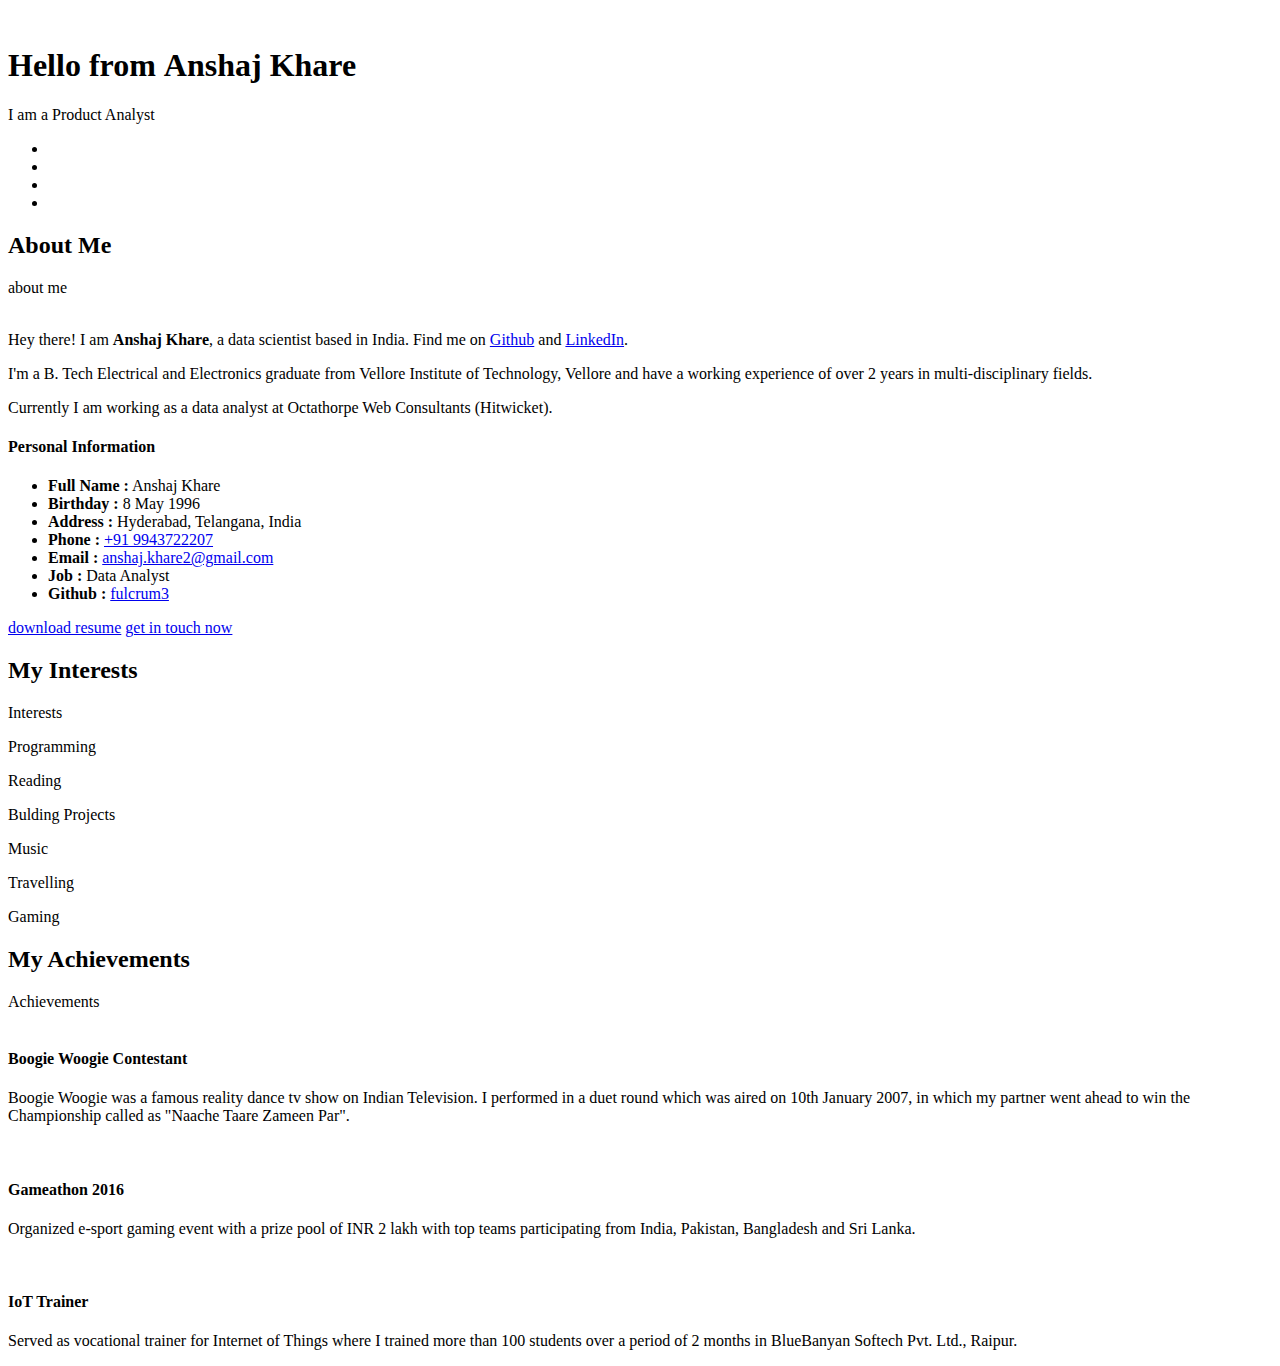
==== index.html @ 081eddc0 "Changes part 1" ====
<!DOCTYPE html>
<html lang="en">
<head>
  <!-- Global site tag (gtag.js) - Google Analytics -->
<script async src="https://www.googletagmanager.com/gtag/js?id=UA-123354568-1"></script>
<script>
  window.dataLayer = window.dataLayer || [];
  function gtag(){dataLayer.push(arguments);}
  gtag('js', new Date());

  gtag('config', 'UA-123354568-1');
</script>

<script type ="text/javascript" src ="includes/header_section.js"></script>
</head>
<body>

<!-- LOADER TEMPLATE -->
<div id="page-loader">
  <div class="loader-icon fa fa-spin colored-border"></div>
</div>
<!-- /LOADER TEMPLATE -->


<script type="text/javascript" src="includes/navigation.js"></script>

<script type="text/javascript" src="includes/intro_hero.js"></script>


<main class="content-wrap">

<section class="about-me" id="about">

  <div class="container">

   <div class="row">
     <div class="col-sm-12 text-center mb-5 wow zoomIn">
       <h2 class="section-title">
         About Me
       </h2>
       <span class="background-text">about me</span>
     </div>
   </div> <!-- END row-->

    <div class="row">

      <div class="col-lg-4 text-center wow fadeInLeft">
        <img src="assets/img/about-large1.jpg" alt="">
      </div>

      <div class="col-lg-8 about-me-text pl-lg-5">
        <p class="lead my-4">
          Hey there! I am <strong>Anshaj Khare</strong>, a data scientist based in India. Find me on
          <a href="#" class="github-link">Github</a> and
          <a href="https://linkedin.com/in/anshaj-khare-62158688/" class="linkedin-link">LinkedIn</a>.
        </p>
        <p>
          I'm a B. Tech Electrical and Electronics graduate from Vellore Institute of Technology, Vellore and have a working experience of over 2 years in multi-disciplinary fields.
        </p>
        <p>
          Currently I am working as a data analyst at Octathorpe Web Consultants (Hitwicket).
        </p>
        <h4>Personal Information</h4>
        <ul class="personal-info list-inline clearfix mb-5">
          <li><strong>Full Name :</strong> Anshaj Khare</li>
          <li><strong>Birthday :</strong> 8 May 1996</li>
          <li><strong>Address :</strong> Hyderabad, Telangana, India</li>
          <li><strong>Phone :</strong> <a href="tel:9943722207">+91 9943722207</a></li>
          <li><strong>Email :</strong> <a href="mailto:anshaj.khare2@gmail.com">anshaj.khare2@gmail.com</a></li>
          <li><strong>Job :</strong> Data Analyst</li>
          <li><strong>Github :</strong> <a href="https://github.com/fulcrum3/">fulcrum3 </a></li>
        </ul>
        <a href="resume.html" class="btn btn-theme btn-active mr-md-3 wow slideInUp">download resume</a>
        <a href="contact.html" class="btn btn-theme wow slideInUp">get in touch now</a>
      </div> <!-- END col-md-8 about-me-text-->
    </div> <!-- END row-->

  </div> <!-- END container-->
</section> <!-- END about-me-->





<section class="my-interest bg-gray">

  <div class="container">

   <div class="row">
     <div class="col-sm-12 text-center mb-5 wow zoomIn">
       <h2 class="section-title">
         My Interests
       </h2>
       <span class="background-text">Interests</span>
     </div>
   </div> <!-- END row-->

   <div class="row">

     <div class="col-lg-2 col-md-4 wow slideInUp" data-wow-duration="1s" data-wow-delay=".1s">
       <div class="interest-block">
         <span class="lnr lnr-code"></span>
         <p> Programming </p>
       </div>
     </div> <!-- END col-lg-2 col-md-4-->

     <div class="col-lg-2 col-md-4 wow slideInUp" data-wow-duration="1s" data-wow-delay=".2s">
       <div class="interest-block">
         <span class="lnr lnr-book"></span>
         <p> Reading </p>
       </div>
     </div> <!-- END col-lg-2 col-md-4-->

     <div class="col-lg-2 col-md-4 wow slideInUp" data-wow-duration="1s" data-wow-delay=".3s">
       <div class="interest-block">
         <span class="lnr lnr-rocket"></span>
         <p> Bulding Projects </p>
       </div>
     </div> <!-- END col-lg-2 col-md-4-->

     <div class="col-lg-2 col-md-4 wow slideInUp" data-wow-duration="1s" data-wow-delay=".4s">
       <div class="interest-block">
         <span class="lnr lnr-music-note"></span>
         <p> Music </p>
       </div>
     </div> <!-- END col-lg-2 col-md-4-->

     <div class="col-lg-2 col-md-4 wow slideInUp" data-wow-duration="1s" data-wow-delay=".5s">
       <div class="interest-block">
         <span class="lnr lnr-bus"></span>
         <p> Travelling </p>
       </div>
     </div> <!-- END col-lg-2 col-md-4-->

     <div class="col-lg-2 col-md-4 wow slideInUp" data-wow-duration="1s" data-wow-delay=".6s">
       <div class="interest-block">
         <span class="lnr lnr-laptop-phone"></span>
         <p> Gaming </p>
       </div>
     </div> <!-- END col-lg-2 col-md-4-->

   </div> <!-- END row-->

  </div> <!-- END container-->
</section> <!-- END my-interest-->





<section class="awards">

  <div class="container">

    <div class="row">
     <div class="col-sm-12 text-center mb-5 wow zoomIn">
       <h2 class="section-title">
         My Achievements
       </h2>
       <span class="background-text">Achievements</span>
     </div>
    </div> <!-- END row-->

    <div class="row">

      <div class="awards-slides owl-carousel">

        <div class="awards-item">
          <div class="awards-logo">
            <img src="assets/img/achievements/boogie-woogie.jpg" alt="">
          </div>
          <h4 class="block-title my-4">Boogie Woogie Contestant</h4>
          <p>
            Boogie Woogie was a famous reality dance tv show on Indian Television. I performed in a duet round which was aired on 10th January 2007, in which my partner went ahead to win the Championship called as "Naache Taare Zameen Par".
          </p>
        </div> <!-- END awards-item-->

        <div class="awards-item">
          <div class="awards-logo">
            <img src="assets/img/achievements/gameathon.jpg" alt="">
          </div>
          <h4 class="block-title my-4">Gameathon 2016</h4>
          <p>
            Organized e-sport gaming event with a prize pool of INR 2 lakh with top teams participating from India, Pakistan, Bangladesh and Sri Lanka.
          </p>
        </div> <!-- END awards-item-->

        <div class="awards-item">
          <div class="awards-logo">
            <img src="assets/img/achievements/iot.png" alt="">
          </div>
          <h4 class="block-title my-4">IoT Trainer</h4>
          <p>
            Served as vocational trainer for Internet of Things where I trained more than 100 students over a period of 2 months in BlueBanyan Softech Pvt. Ltd., Raipur.
          </p>
        </div> <!-- END awards-item-->

      </div> <!-- END awards-slides-->
    </div> <!-- END row-->

  </div>  <!-- END container-->
</section> <!-- END awards-->

</main> <!-- END content-wrap-->





<script type="text/javascript" src="includes/footer.js"></script>





<div class="scroll-top">
  <span class="lnr lnr-chevron-up"></span>
</div>





 <!--scripts-->
  <script src="assets/vendor/jquery/dist/jquery.min.js"></script>
  <script src="assets/js/tether.min.js"></script>
  <script src="assets/vendor/bootstrap/dist/js/bootstrap.min.js"></script>
  <script src="assets/vendor/bootstrap-validator/dist/validator.min.js"></script>
  <script src="assets/vendor/typist/typist.js"></script>
  <script src="assets/vendor/owl.carousel/dist/owl.carousel.min.js"></script>
  <script src="assets/vendor/isotope/dist/isotope.pkgd.min.js"></script>
  <script src="assets/vendor/magnific-popup/dist/jquery.magnific-popup.min.js"></script>
  <script src="assets/vendor/matchHeight/dist/jquery.matchHeight-min.js"></script>
  <script src="assets/vendor/wow/dist/wow.min.js"></script>
  <script src="assets/js/imagesloaded.js"></script>
  <script src="assets/js/smothscroll.js"></script>
  <script src="assets/js/count.js"></script>
  <script src="assets/js/theme.js"></script>
</body>
</html>
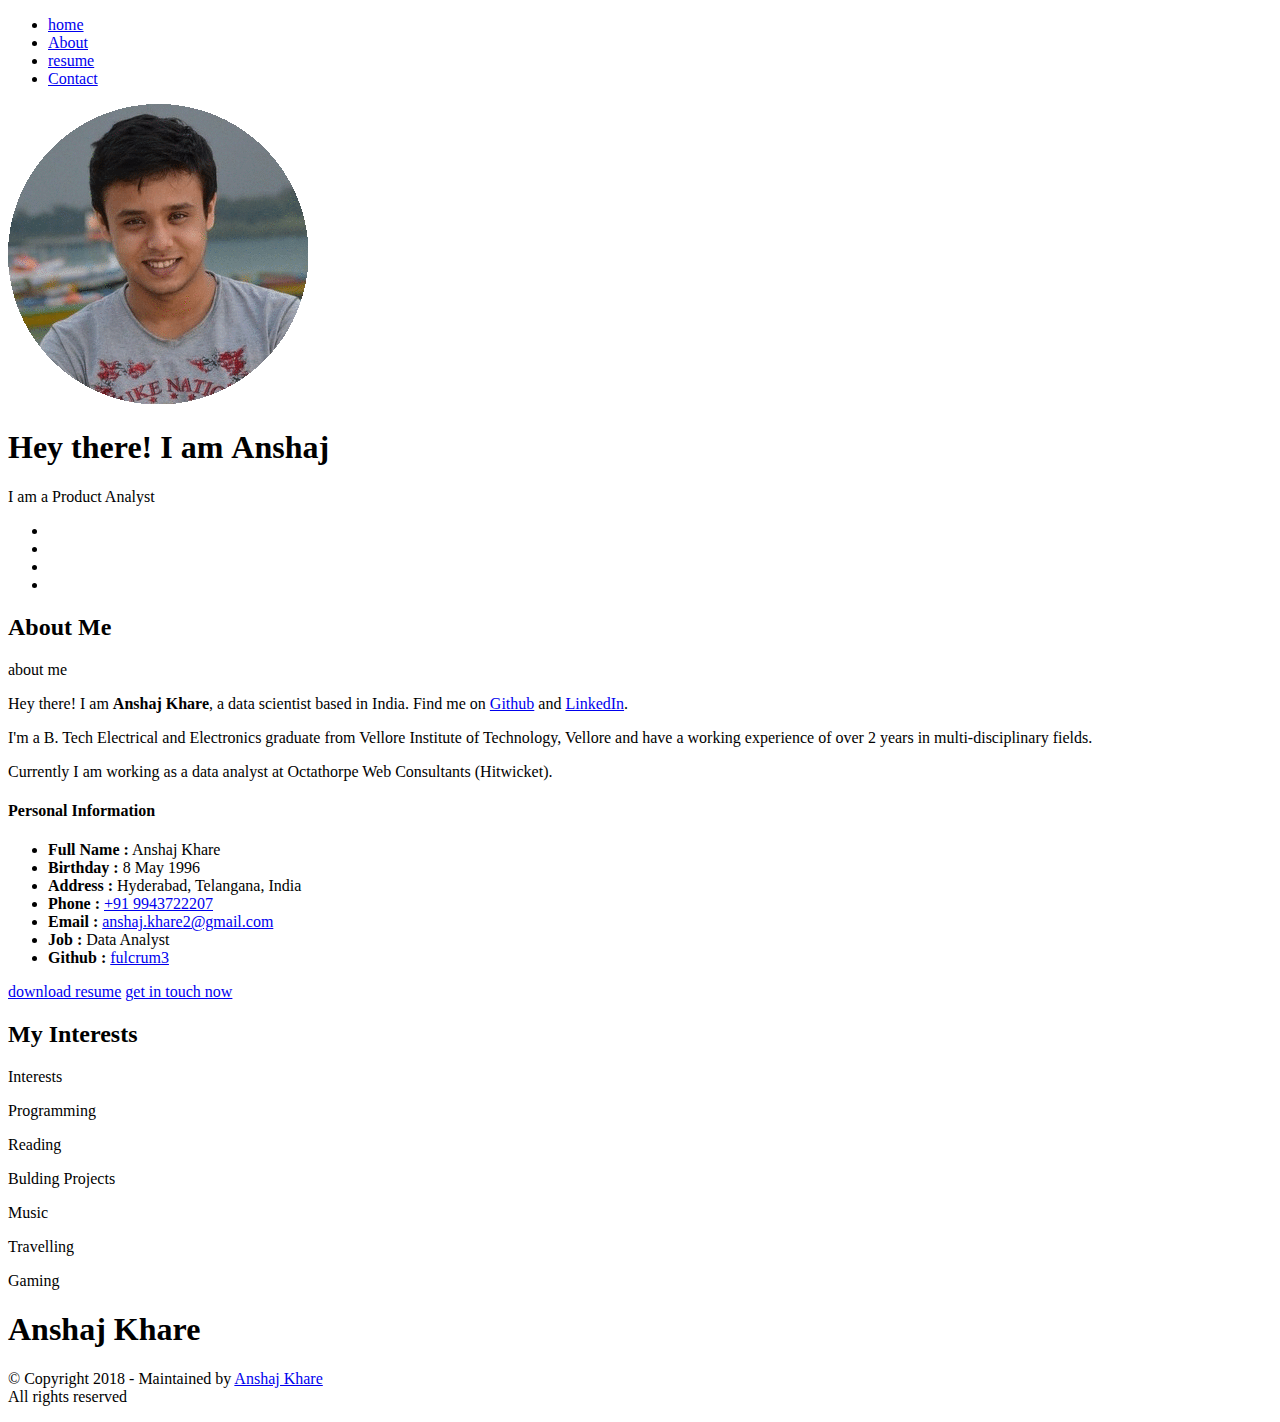
==== commit 756a00dd: "A lot many changes" ====
--- a/index.html
+++ b/index.html
@@ -44,12 +44,13 @@
    </div> <!-- END row-->
 
     <div class="row">
-
+      <!--
       <div class="col-lg-4 text-center wow fadeInLeft">
         <img src="assets/img/about-large1.jpg" alt="">
       </div>
+    -->
 
-      <div class="col-lg-8 about-me-text pl-lg-5">
+      <div class="col-lg-12 about-me-text pl-lg-5">
         <p class="lead my-4">
           Hey there! I am <strong>Anshaj Khare</strong>, a data scientist based in India. Find me on
           <a href="#" class="github-link">Github</a> and
@@ -149,58 +150,6 @@
 
 
 
-<section class="awards">
-
-  <div class="container">
-
-    <div class="row">
-     <div class="col-sm-12 text-center mb-5 wow zoomIn">
-       <h2 class="section-title">
-         My Achievements
-       </h2>
-       <span class="background-text">Achievements</span>
-     </div>
-    </div> <!-- END row-->
-
-    <div class="row">
-
-      <div class="awards-slides owl-carousel">
-
-        <div class="awards-item">
-          <div class="awards-logo">
-            <img src="assets/img/achievements/boogie-woogie.jpg" alt="">
-          </div>
-          <h4 class="block-title my-4">Boogie Woogie Contestant</h4>
-          <p>
-            Boogie Woogie was a famous reality dance tv show on Indian Television. I performed in a duet round which was aired on 10th January 2007, in which my partner went ahead to win the Championship called as "Naache Taare Zameen Par".
-          </p>
-        </div> <!-- END awards-item-->
-
-        <div class="awards-item">
-          <div class="awards-logo">
-            <img src="assets/img/achievements/gameathon.jpg" alt="">
-          </div>
-          <h4 class="block-title my-4">Gameathon 2016</h4>
-          <p>
-            Organized e-sport gaming event with a prize pool of INR 2 lakh with top teams participating from India, Pakistan, Bangladesh and Sri Lanka.
-          </p>
-        </div> <!-- END awards-item-->
-
-        <div class="awards-item">
-          <div class="awards-logo">
-            <img src="assets/img/achievements/iot.png" alt="">
-          </div>
-          <h4 class="block-title my-4">IoT Trainer</h4>
-          <p>
-            Served as vocational trainer for Internet of Things where I trained more than 100 students over a period of 2 months in BlueBanyan Softech Pvt. Ltd., Raipur.
-          </p>
-        </div> <!-- END awards-item-->
-
-      </div> <!-- END awards-slides-->
-    </div> <!-- END row-->
-
-  </div>  <!-- END container-->
-</section> <!-- END awards-->
 
 </main> <!-- END content-wrap-->
 
